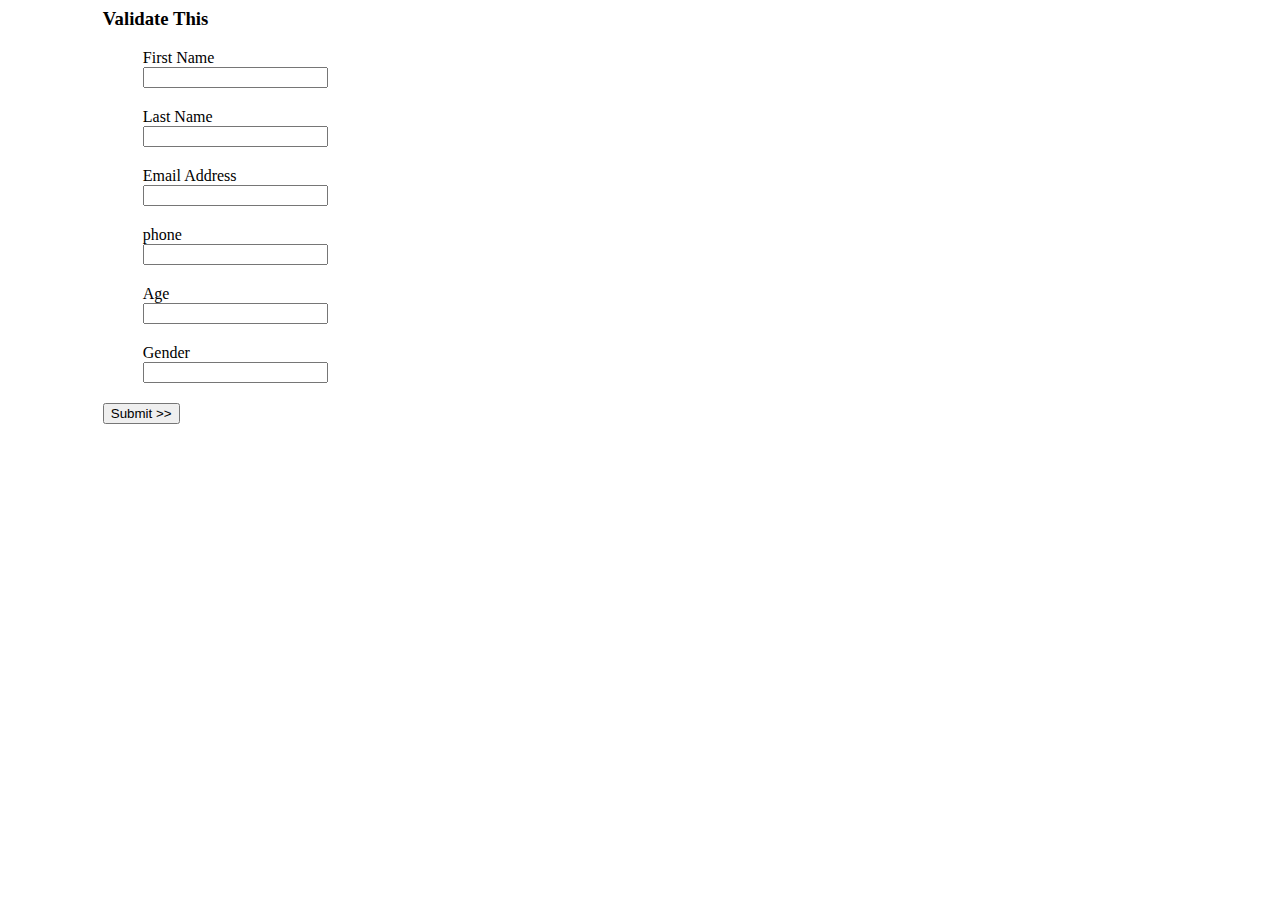
==== JS_Validate/validation_demo.html @ ef612ebe "validation_demo.html: Basic textboxes that check for valid input and unfilled boxes" ====
<html>
	<head>
		<title>Validation Demo</title>
		<style>
			article{
				width: 85%;
				margin: 0 auto;
			}

			ul li{
				list-style: none;
				margin-bottom: 20px;
			}

			label{
				display: block;
			}
		</style>
	</head>
	<body>
		  <article class="services-block grid_12 ">
            <h3 class="second">Validate This</h3>
            <div id="msg"></div>
            <div id="matchMaking" class="match-making">
              <form action="javascript:;" class="person-info" id="contactDetail" name="contactDetail" method="post" >
                <ul>
                   <li class="randomError">
                    <label>First Name</label>
                    <input type="text" name="name" id="first-name">
                  </li>
                  <li class="direction randomError">
                    <label>Last Name</label>
                    <input type="text" name="email" id="last-name">
                  </li>
                  <li class="randomError">
                    <label>Email Address</label>
                    <input type="text" name="email" id="email">
                  </li>
                  <li class="direction randomError">
                    <label>phone</label>
                    <input type="text" name="phone" id="phone">
                 </li>
                  <li class="direction randomError">
                    <label>Age</label>
                    <input type="text" name="age" id="age">
                  </li>
                  <li class="randomError">
                    <label>Gender</label>
                    <input type="text" name="gender" id="gender">
                  </li>
                </ul>
                <input type="button" id="clickMe" name="clickMe" value="Submit &gt;&gt;"/>
              </form>
            </div>
          </article>
    <script type="text/javascript" src="assets/js/jquery-1.8.3.js"></script>
	<script type="text/javascript" src="assets/js/validation-re.js"></script>
	</body>
</html>
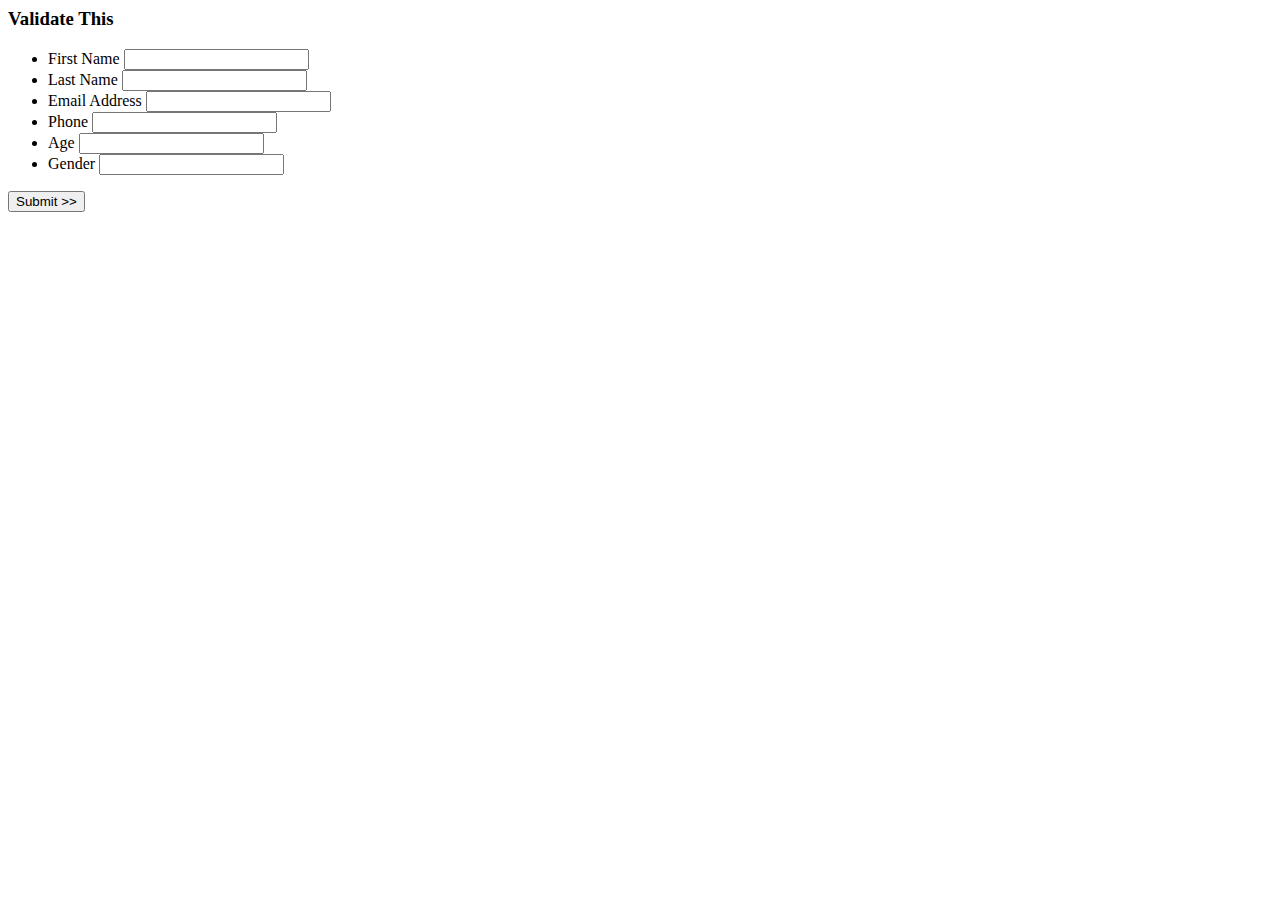
==== commit 6a57ee48: "Cleaned up some messes I made, still needs some love but its way too late to fix now" ====
--- a/JS_Validate/validation_demo.html
+++ b/JS_Validate/validation_demo.html
@@ -1,59 +1,45 @@
 <html>
-	<head>
-		<title>Validation Demo</title>
-		<style>
-			article{
-				width: 85%;
-				margin: 0 auto;
-			}
-
-			ul li{
-				list-style: none;
-				margin-bottom: 20px;
-			}
-
-			label{
-				display: block;
-			}
-		</style>
-	</head>
-	<body>
-		  <article class="services-block grid_12 ">
-            <h3 class="second">Validate This</h3>
-            <div id="msg"></div>
-            <div id="matchMaking" class="match-making">
-              <form action="javascript:;" class="person-info" id="contactDetail" name="contactDetail" method="post" >
-                <ul>
-                   <li class="randomError">
-                    <label>First Name</label>
-                    <input type="text" name="name" id="first-name">
-                  </li>
-                  <li class="direction randomError">
-                    <label>Last Name</label>
-                    <input type="text" name="email" id="last-name">
-                  </li>
-                  <li class="randomError">
-                    <label>Email Address</label>
-                    <input type="text" name="email" id="email">
-                  </li>
-                  <li class="direction randomError">
-                    <label>phone</label>
-                    <input type="text" name="phone" id="phone">
-                 </li>
-                  <li class="direction randomError">
-                    <label>Age</label>
-                    <input type="text" name="age" id="age">
-                  </li>
-                  <li class="randomError">
-                    <label>Gender</label>
-                    <input type="text" name="gender" id="gender">
-                  </li>
-                </ul>
-                <input type="button" id="clickMe" name="clickMe" value="Submit &gt;&gt;"/>
-              </form>
-            </div>
-          </article>
-    <script type="text/javascript" src="assets/js/jquery-1.8.3.js"></script>
-	<script type="text/javascript" src="assets/js/validation-re.js"></script>
-	</body>
+  <head>
+    <title>Validation Demo</title>
+    <link href= "assets/css/styles.css" rel="stylesheet">
+  </head>
+  <body>
+    <article class="services-block grid_12 ">
+      <h3 class="second">Validate This</h3>
+      <div id="msg"></div>
+      <div id="matchMaking" class="match-making">
+        <form action="javascript:;" class="person-info" id="contactDetail" name="contactDetail" method="post" >
+          <ul>
+             <li class="randomError">
+              <label>First Name</label>
+              <input type="text" name="name" id="first-name">
+            </li>
+            <li class="direction randomError">
+              <label>Last Name</label>
+              <input type="text" name="email" id="last-name">
+            </li>
+            <li class="randomError">
+              <label>Email Address</label>
+              <input type="text" name="email" id="email">
+            </li>
+            <li class="direction randomError">
+              <label>Phone</label>
+              <input type="text" name="phone" id="phone">
+           </li>
+            <li class="direction randomError">
+              <label>Age</label>
+              <input type="text" name="age" id="age">
+            </li>
+            <li class="randomError">
+              <label>Gender</label>
+              <input type="text" name="gender" id="gender">
+            </li>
+          </ul>
+          <input type="button" id="clickMe" name="clickMe" value="Submit &gt;&gt;"/>
+        </form>
+      </div>
+    </article>
+  </body>
+  <script type="text/javascript" src="assets/js/jquery-1.8.3.js"></script>
+  <script type="text/javascript" src="assets/js/validation-re.js"></script>
 </html>